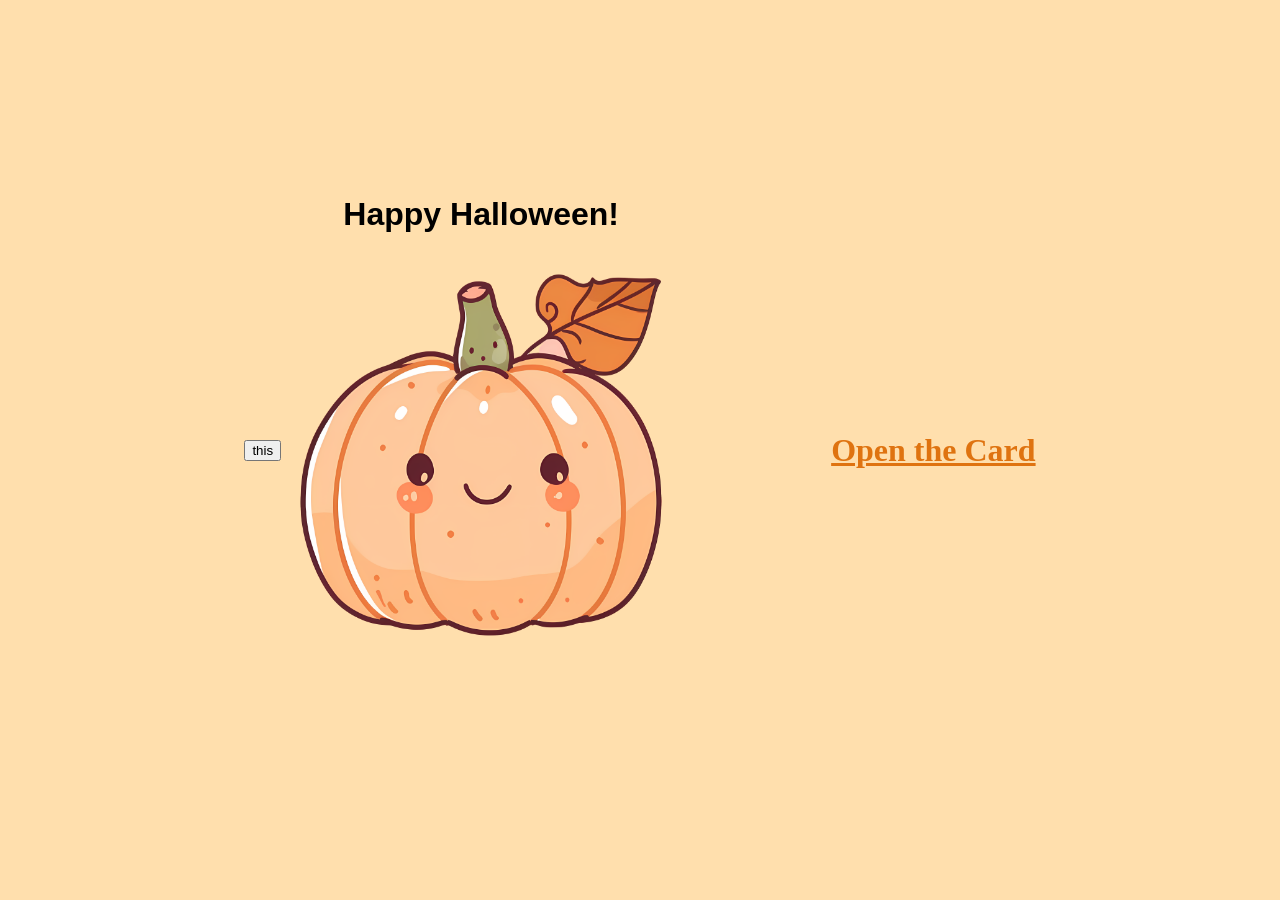
==== index.html @ a457e714 "This is Version 1 The first version is the best version" ====
<!doctype html>
<html>
	<head>
		<link rel="icon" type="x-icon" href="ghost.ico">
		<title>Halloween Card</title>
		<link rel="stylesheet" href="style.css">
		<script>
			function button(){				document.getElementById("loc").innerHTML=alert("this")();
			}
				
		</script>
	</head>
	
	<body class=body >
		<button id="loc" onClick="button()">this</button>
	<div class="text">	
		<h1>Happy Halloween!</h1>
	
		
		<img src="pumpkin.png"  class="text" width=100px>
				
		</div>
		<br><br>
		<a href="Halloween.html" class="cardlink"><h1>Open the Card</h1></a>
<!-- you can wrap the <a> around the <button> to make the link a button-->
	</body>
</html>
---- style.css ----
.link{
	height:720px;
}
.body{
	background-color:#FFDFAD;
	display:flex;
	justify-content:center;
	align-items:center;
	height: 100vh;
	margin:0;

}
.text{
	height:400px;
	width:400px;
	font-family: Arial,sans-serif;
	text-align:center;
	margin-bottom:150px;
	margin-right:50px;
}
.card{
	margin-left:50px;
	margin-right:50px;
	font-size:20px;
	font-weight:bold;
	font-family:cursive;
	height:600px;
}
.imgL{
	
	border:5px solid #AAAAAA;
}
.cardlink{
	text-align:center;
	margin-left:100px;
	color:#DF7310;
	font-family:cursive;
	}
.button{
	margin-left:30px;
	
}
.ghost{
	align-items:center;
}
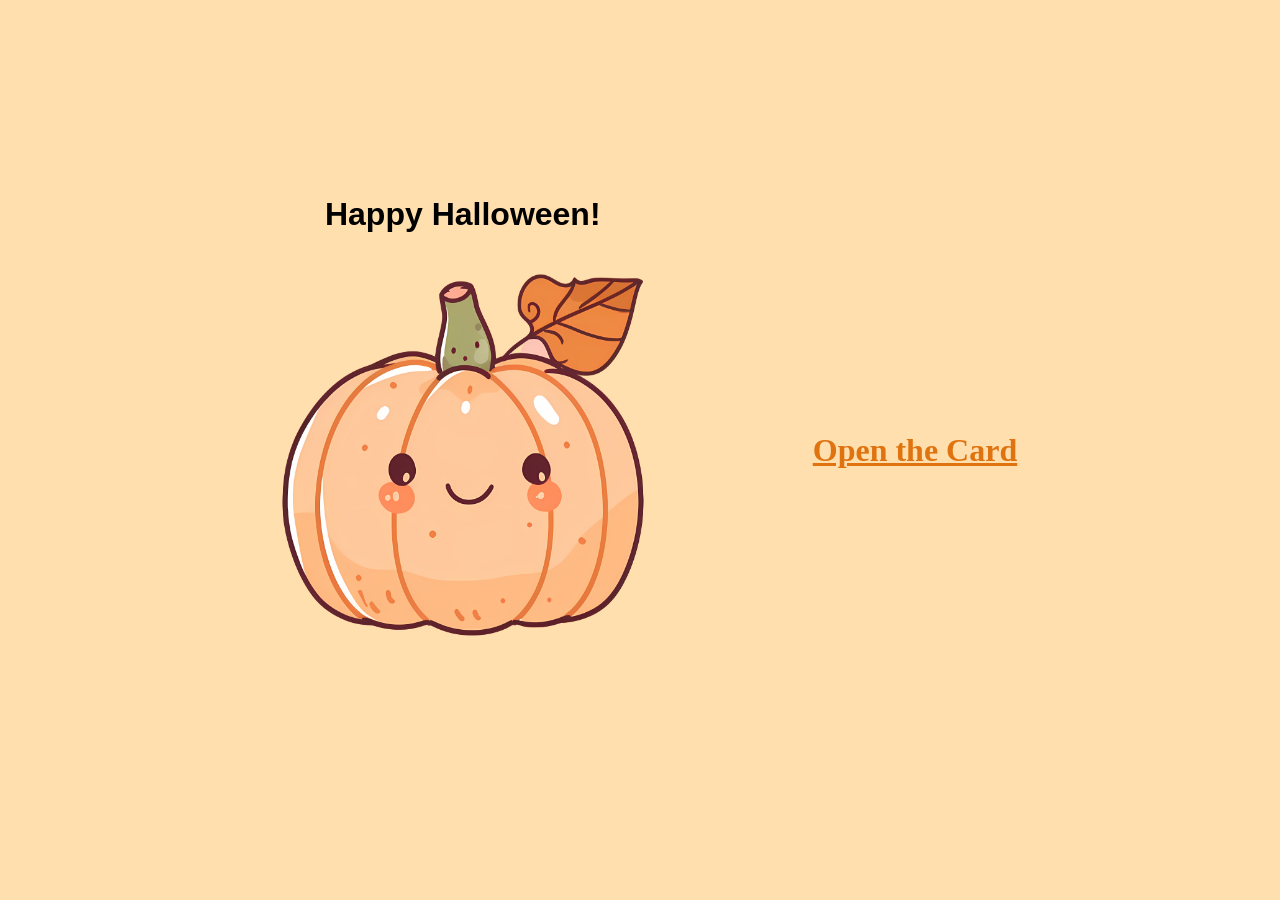
==== commit 16b7e7b7: "Remove button from index.html Removed a testing object" ====
--- a/index.html
+++ b/index.html
@@ -12,7 +12,6 @@
 	</head>
 	
 	<body class=body >
-		<button id="loc" onClick="button()">this</button>
 	<div class="text">	
 		<h1>Happy Halloween!</h1>
 	
@@ -24,4 +23,4 @@
 		<a href="Halloween.html" class="cardlink"><h1>Open the Card</h1></a>
 <!-- you can wrap the <a> around the <button> to make the link a button-->
 	</body>
-</html>+</html>
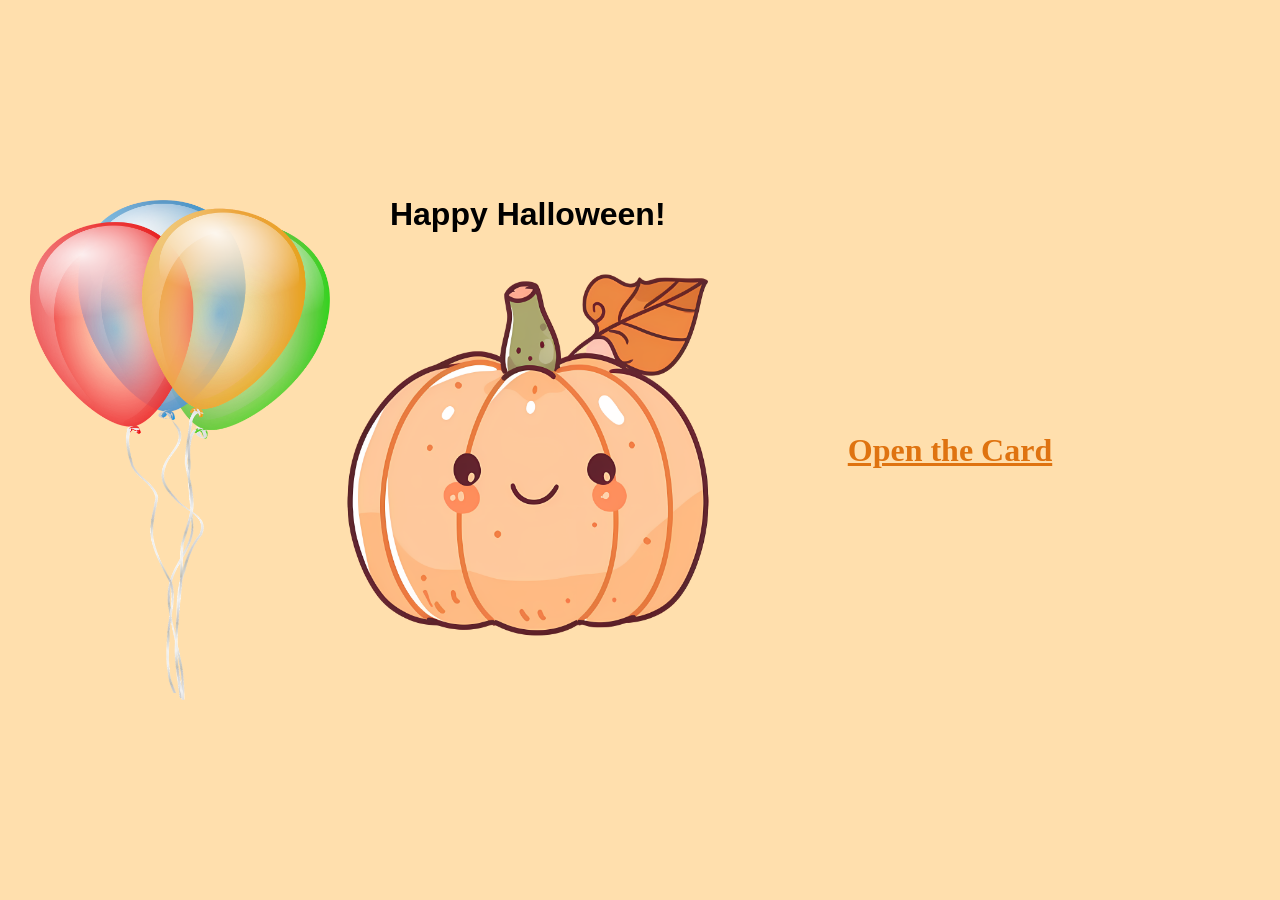
==== commit 60bc2732: "This is the Final Version The Finisher" ====
--- a/index.html
+++ b/index.html
@@ -11,16 +11,17 @@
 		</script>
 	</head>
 	
-	<body class=body >
-	<div class="text">	
+	<body class=body>
+		<img src="balloons.png" alt="WOW, how bad is your internet?" style="height:500px; width:300px; position:absolute; left:30px;">
+	<div class="text" style= "margin-left:100px;">	
 		<h1>Happy Halloween!</h1>
 	
 		
-		<img src="pumpkin.png"  class="text" width=100px>
+		<img src="pumpkin.png"  class="text" width=100px >
 				
 		</div>
 		<br><br>
 		<a href="Halloween.html" class="cardlink"><h1>Open the Card</h1></a>
 <!-- you can wrap the <a> around the <button> to make the link a button-->
 	</body>
-</html>
+</html>
--- a/style.css
+++ b/style.css
@@ -16,7 +16,7 @@
 	font-family: Arial,sans-serif;
 	text-align:center;
 	margin-bottom:150px;
-	margin-right:50px;
+	margin-right:20px;
 }
 .card{
 	margin-left:50px;
